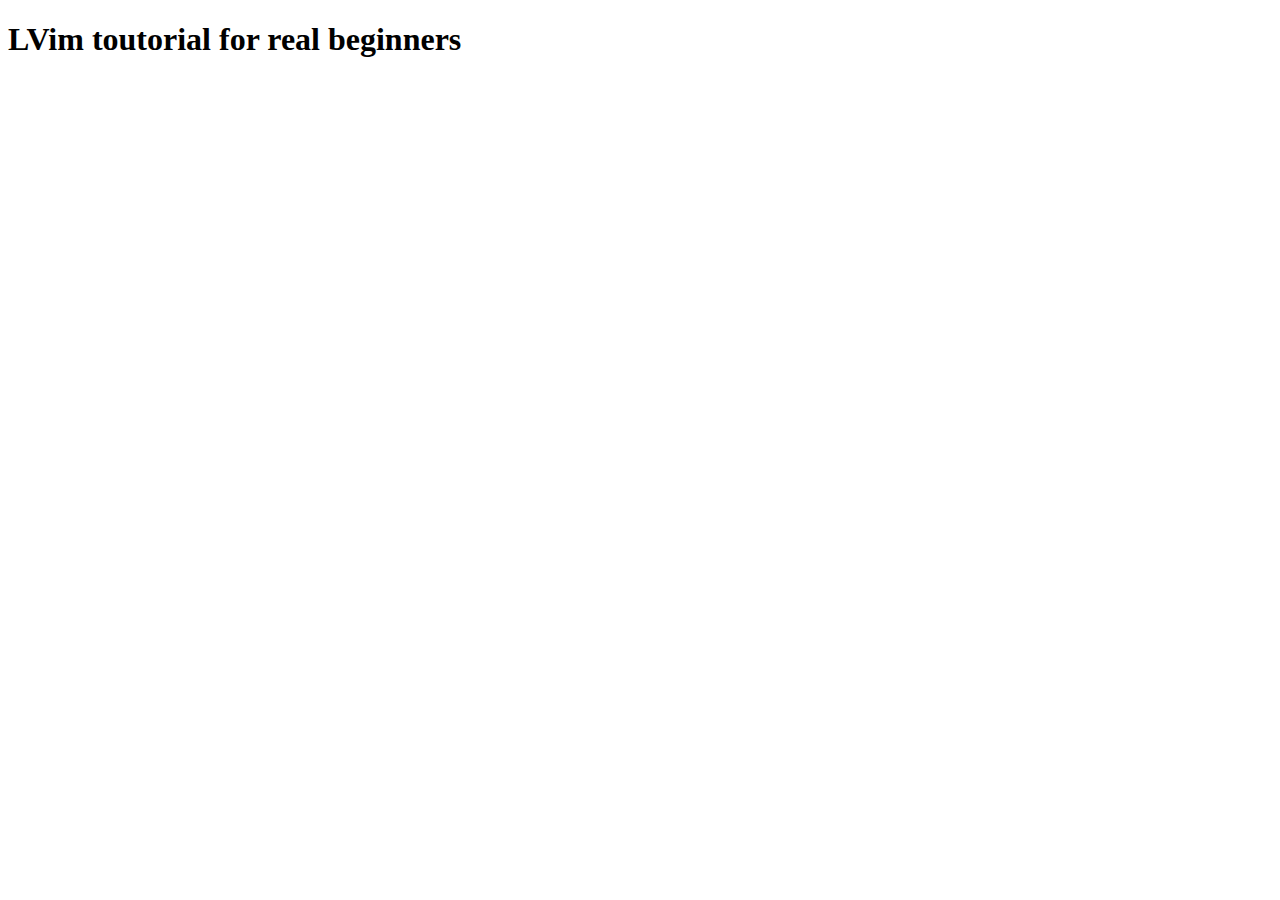
==== vim_linux01.html @ 478ae97c "right_way_html" ====
<!DOCTYPE html>
<html>
  <head>
    <title>vim_linux_JLB</title>
    <meta charset="utf-8">
  </head>
  <body>
	  		<h1>LVim toutorial for real beginners</h1>
				<h2></h2>

				<p>

				<p>

  </body>
</html>
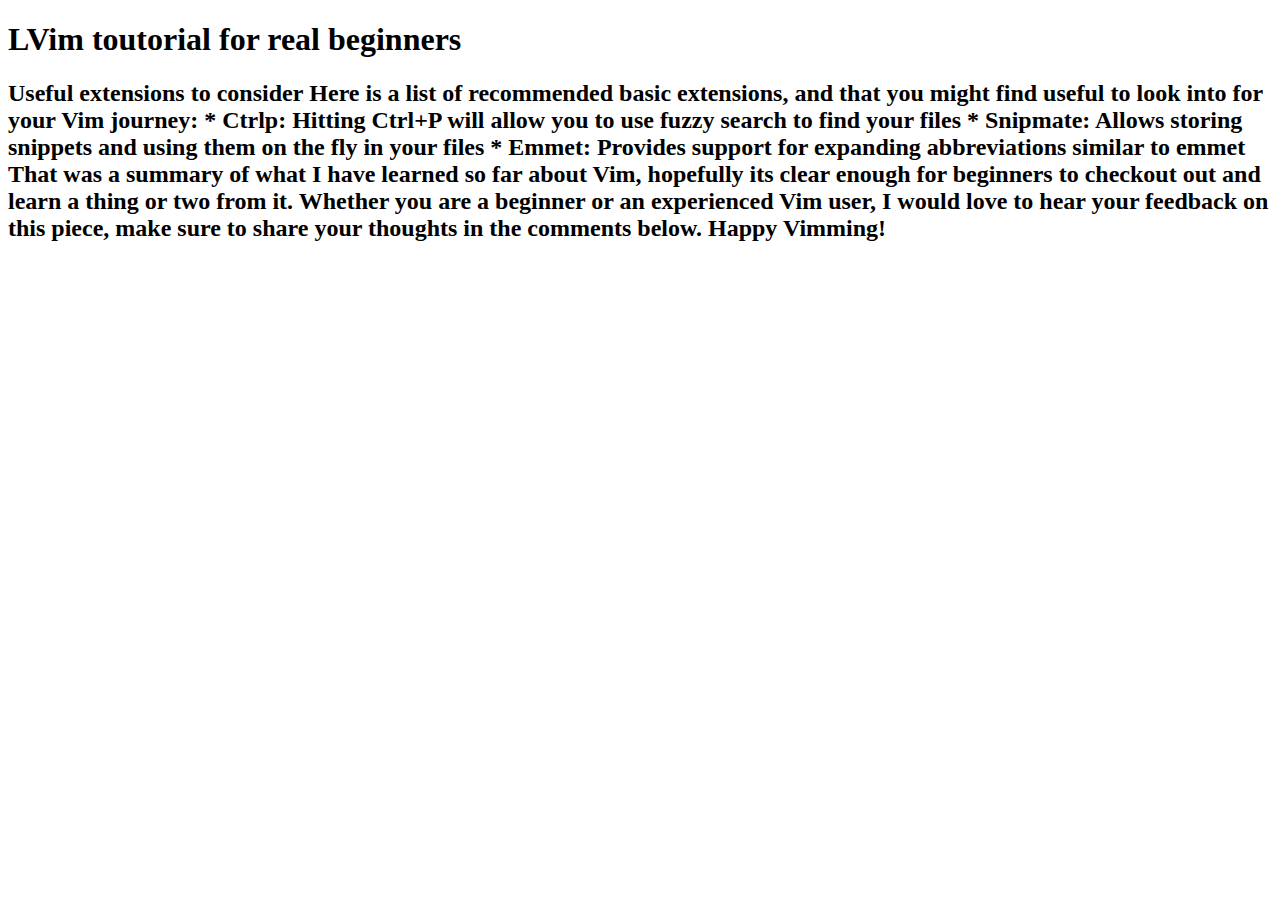
==== commit eef3e49c: "extensions" ====
--- a/vim_linux01.html
+++ b/vim_linux01.html
@@ -6,7 +6,22 @@
   </head>
   <body>
 	  		<h1>LVim toutorial for real beginners</h1>
-				<h2></h2>
+				<h2><b>Useful extensions to consider</b>
+
+						Here is a list of recommended basic extensions, and that you might find useful to look into for your Vim journey:
+
+						  *  Ctrlp: Hitting Ctrl+P will allow you to use fuzzy 					search to find your files
+
+						  *  Snipmate: Allows storing snippets and using them on the fly in your files
+
+						  *  Emmet: Provides support for expanding abbreviations similar to emmet
+
+						That was a summary of what I have learned so far about Vim, hopefully its clear enough for beginners to checkout out and learn a thing or two from it.
+
+						Whether you are a beginner or an experienced Vim user, I would love to hear your feedback on this piece, make sure to share your thoughts in the comments below. Happy Vimming!
+
+
+				</h2>
 
 				<p>
 
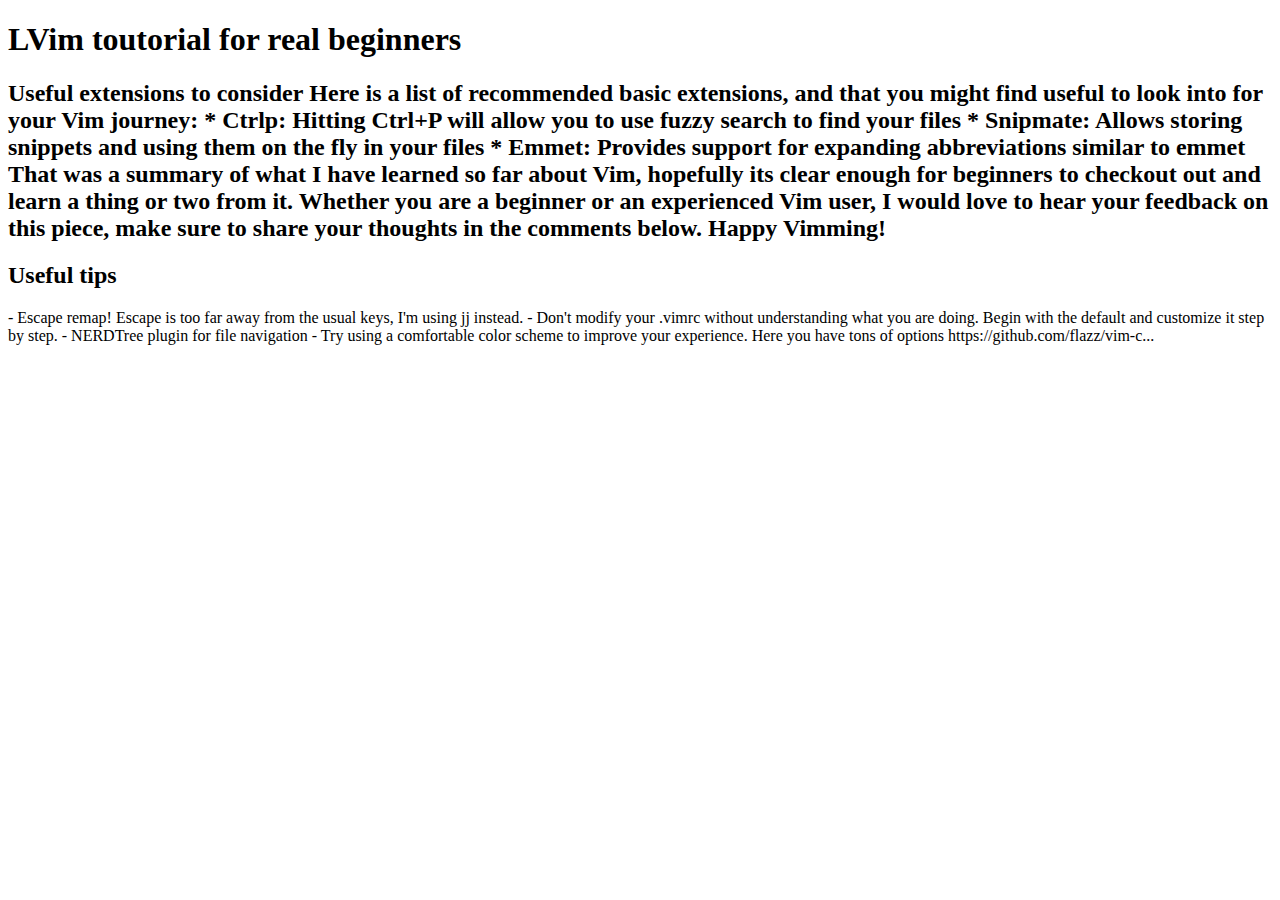
==== commit 166fabee: "Useful tips" ====
--- a/vim_linux01.html
+++ b/vim_linux01.html
@@ -19,6 +19,21 @@
 						That was a summary of what I have learned so far about Vim, hopefully its clear enough for beginners to checkout out and learn a thing or two from it.
 
 						Whether you are a beginner or an experienced Vim user, I would love to hear your feedback on this piece, make sure to share your thoughts in the comments below. Happy Vimming!
+				<h2>Useful tips	</h2>
+
+						<p>-
+						 Escape remap! Escape is too far away from the usual keys, I'm using jj instead.
+							- Don't modify your .vimrc without understanding what you are doing. Begin with the default and customize it step by step.
+
+							- NERDTree plugin for file navigation
+							- Try using a comfortable color scheme to improve your experience. Here you have tons of options https://github.com/flazz/vim-c...
+
+						</p>
+
+
+
+
+
 
 
 				</h2>
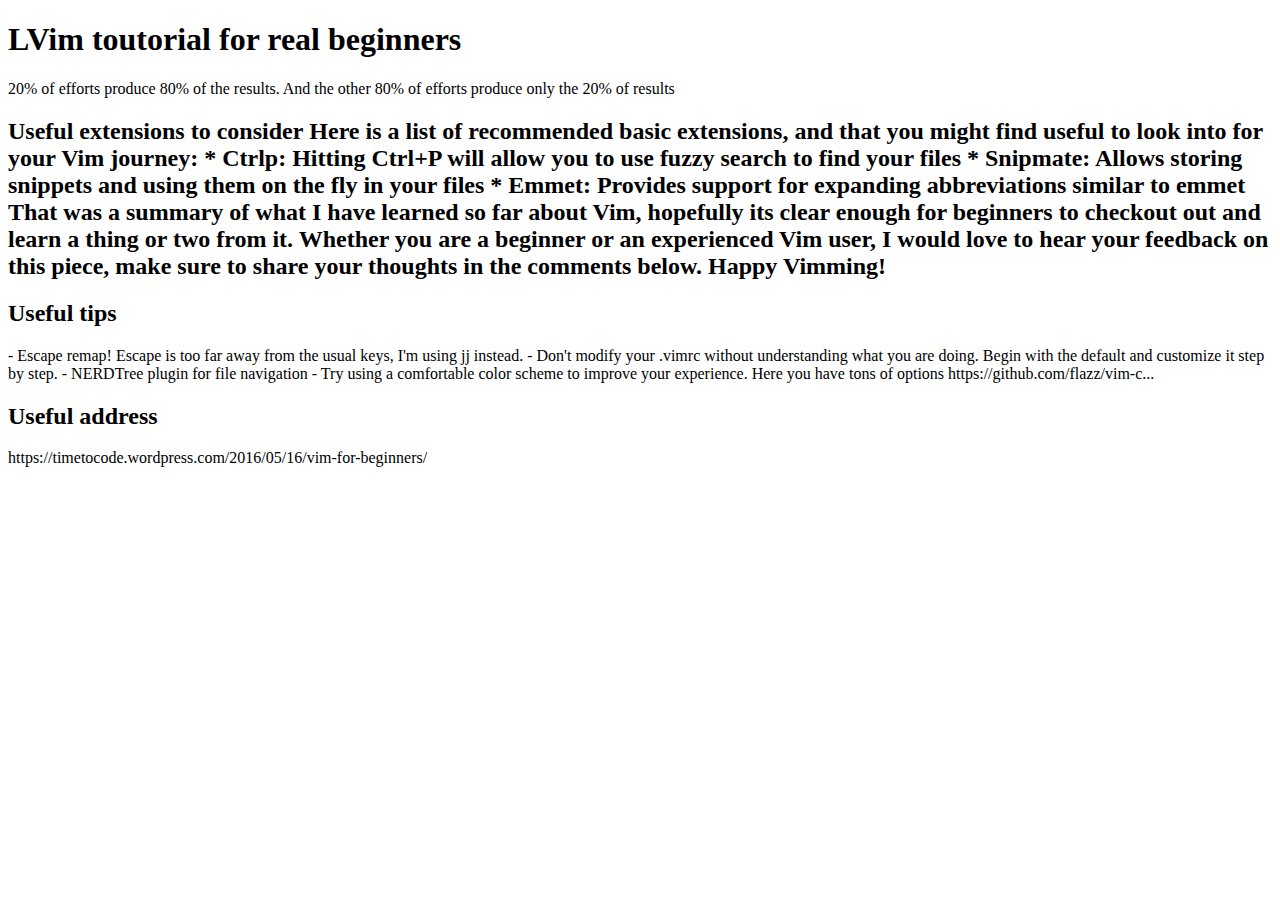
==== commit 5b7385e2: "words of wisdom" ====
--- a/vim_linux01.html
+++ b/vim_linux01.html
@@ -6,6 +6,7 @@
   </head>
   <body>
 	  		<h1>LVim toutorial for real beginners</h1>
+						<p>20% of efforts produce 80% of the results. And the other 80% of efforts produce only the 20% of results</p>
 				<h2><b>Useful extensions to consider</b>
 
 						Here is a list of recommended basic extensions, and that you might find useful to look into for your Vim journey:
@@ -30,6 +31,15 @@
 
 						</p>
 
+				<h2>Useful address</h2>
+						<p>
+									https://timetocode.wordpress.com/2016/05/16/vim-for-beginners/
+
+
+
+
+						</p>
+
 
 
 
